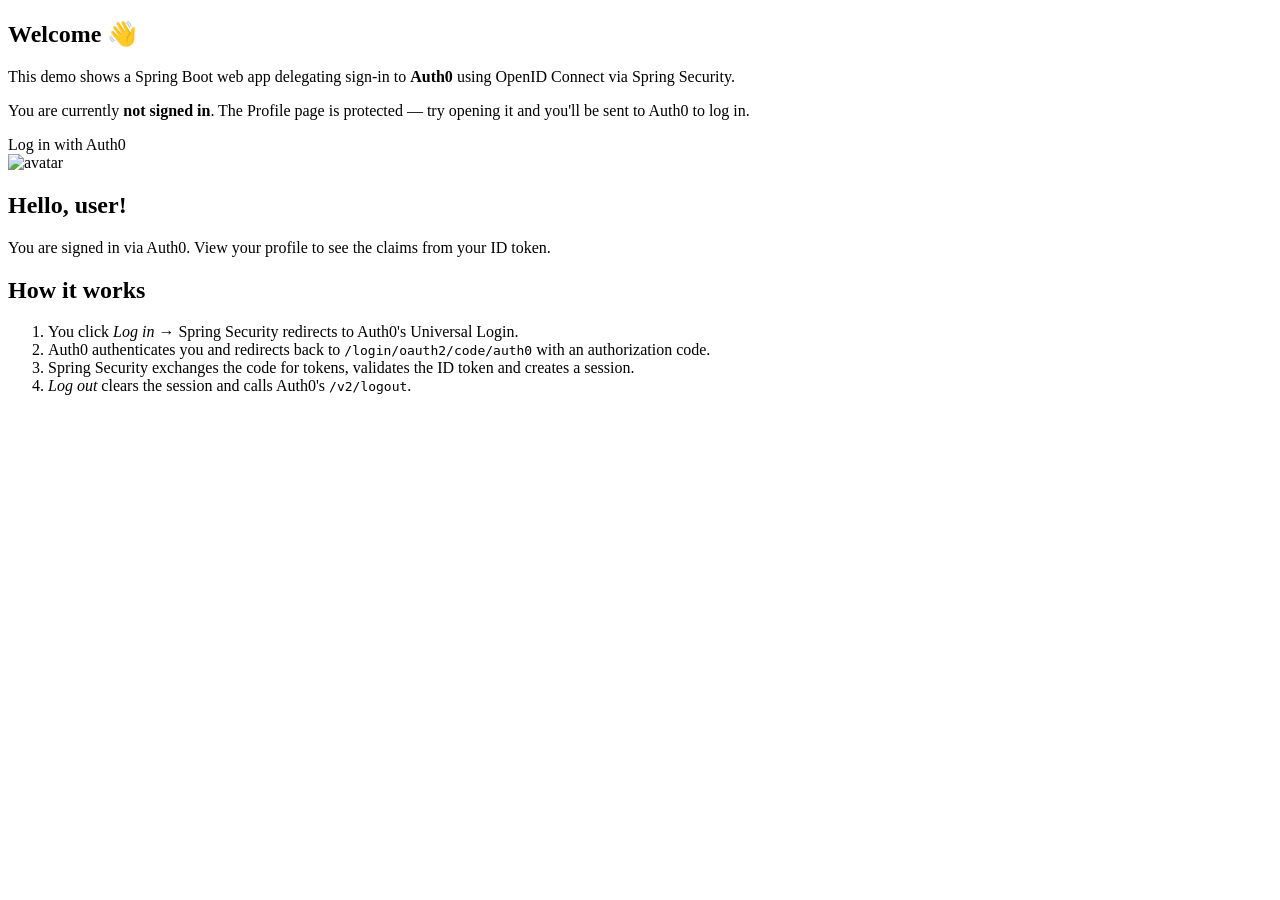
==== src/main/resources/templates/index.html @ 86fb76b1 "Add Spring Boot + Auth0 login demo deployable to Railway Spring Security OAuth2/OIDC login against A" ====
<!DOCTYPE html>
<html xmlns:th="http://www.thymeleaf.org" xmlns:sec="http://www.thymeleaf.org/extras/spring-security">
<head th:replace="~{fragments/layout :: head('Home')}"></head>
<body>
<header th:replace="~{fragments/layout :: nav}"></header>
<main>
    <section sec:authorize="!isAuthenticated()" class="card">
        <h1>Welcome 👋</h1>
        <p>This demo shows a Spring Boot web app delegating sign-in to <strong>Auth0</strong>
            using OpenID Connect via Spring Security.</p>
        <p>You are currently <strong>not signed in</strong>. The
            <a th:href="@{/profile}">Profile</a> page is protected — try opening it and you'll be
            sent to Auth0 to log in.</p>
        <a class="button big" th:href="@{/oauth2/authorization/auth0}">Log in with Auth0</a>
    </section>

    <section sec:authorize="isAuthenticated()" class="card">
        <img th:if="${picture}" th:src="${picture}" class="avatar" alt="avatar">
        <h1>Hello, <span th:text="${name}">user</span>!</h1>
        <p>You are signed in via Auth0. View your <a th:href="@{/profile}">profile</a> to see the
            claims from your ID token.</p>
    </section>

    <section class="card muted">
        <h2>How it works</h2>
        <ol>
            <li>You click <em>Log in</em> → Spring Security redirects to Auth0's Universal Login.</li>
            <li>Auth0 authenticates you and redirects back to
                <code>/login/oauth2/code/auth0</code> with an authorization code.</li>
            <li>Spring Security exchanges the code for tokens, validates the ID token and creates a session.</li>
            <li><em>Log out</em> clears the session and calls Auth0's <code>/v2/logout</code>.</li>
        </ol>
    </section>
</main>
</body>
</html>
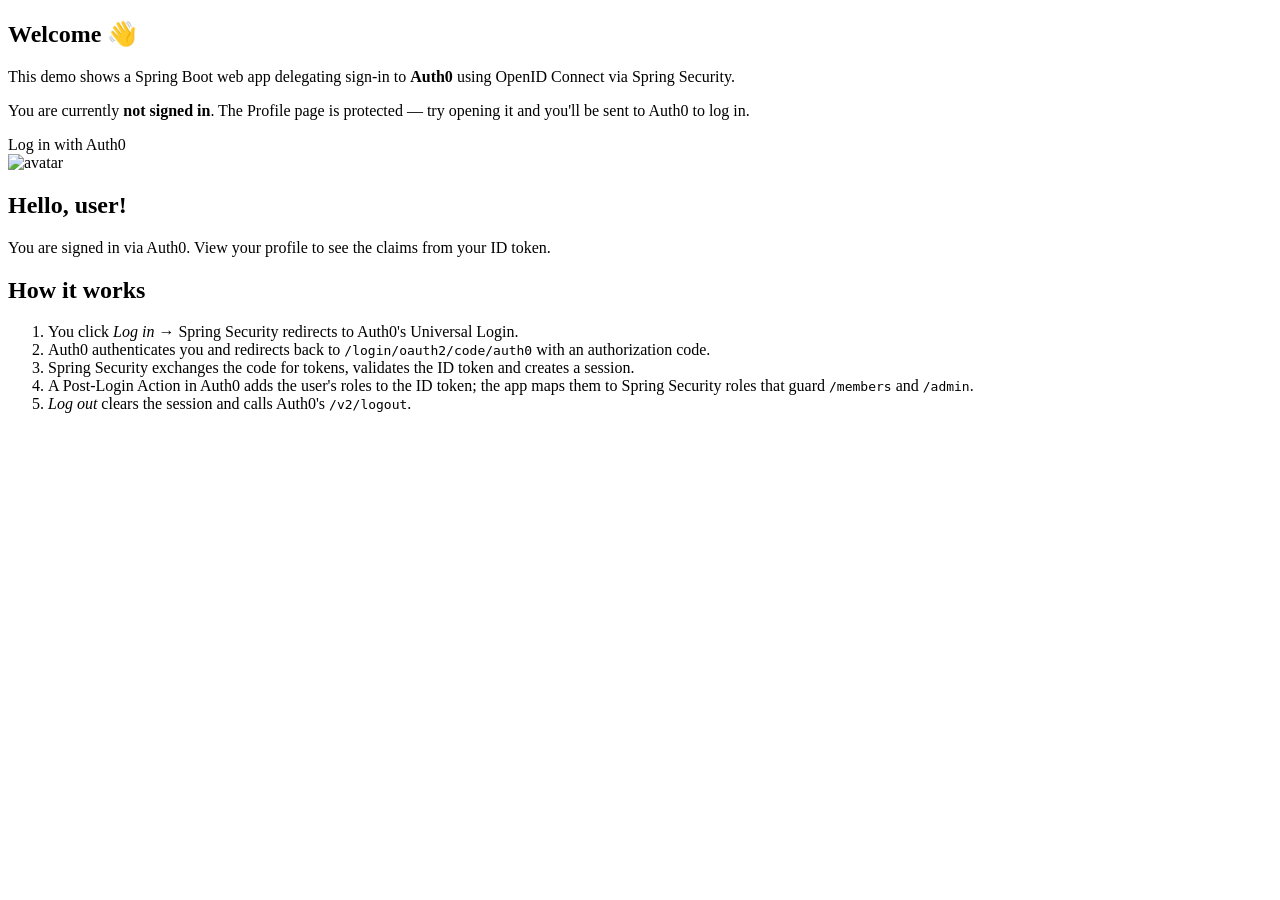
==== commit b472b4e6: "Add member/admin access levels driven by Auth0 roles Map an Auth0 roles claim (added by a Post-Login" ====
--- a/src/main/resources/templates/index.html
+++ b/src/main/resources/templates/index.html
@@ -28,6 +28,8 @@
             <li>Auth0 authenticates you and redirects back to
                 <code>/login/oauth2/code/auth0</code> with an authorization code.</li>
             <li>Spring Security exchanges the code for tokens, validates the ID token and creates a session.</li>
+            <li>A Post-Login Action in Auth0 adds the user's roles to the ID token; the app maps
+                them to Spring Security roles that guard <code>/members</code> and <code>/admin</code>.</li>
             <li><em>Log out</em> clears the session and calls Auth0's <code>/v2/logout</code>.</li>
         </ol>
     </section>
